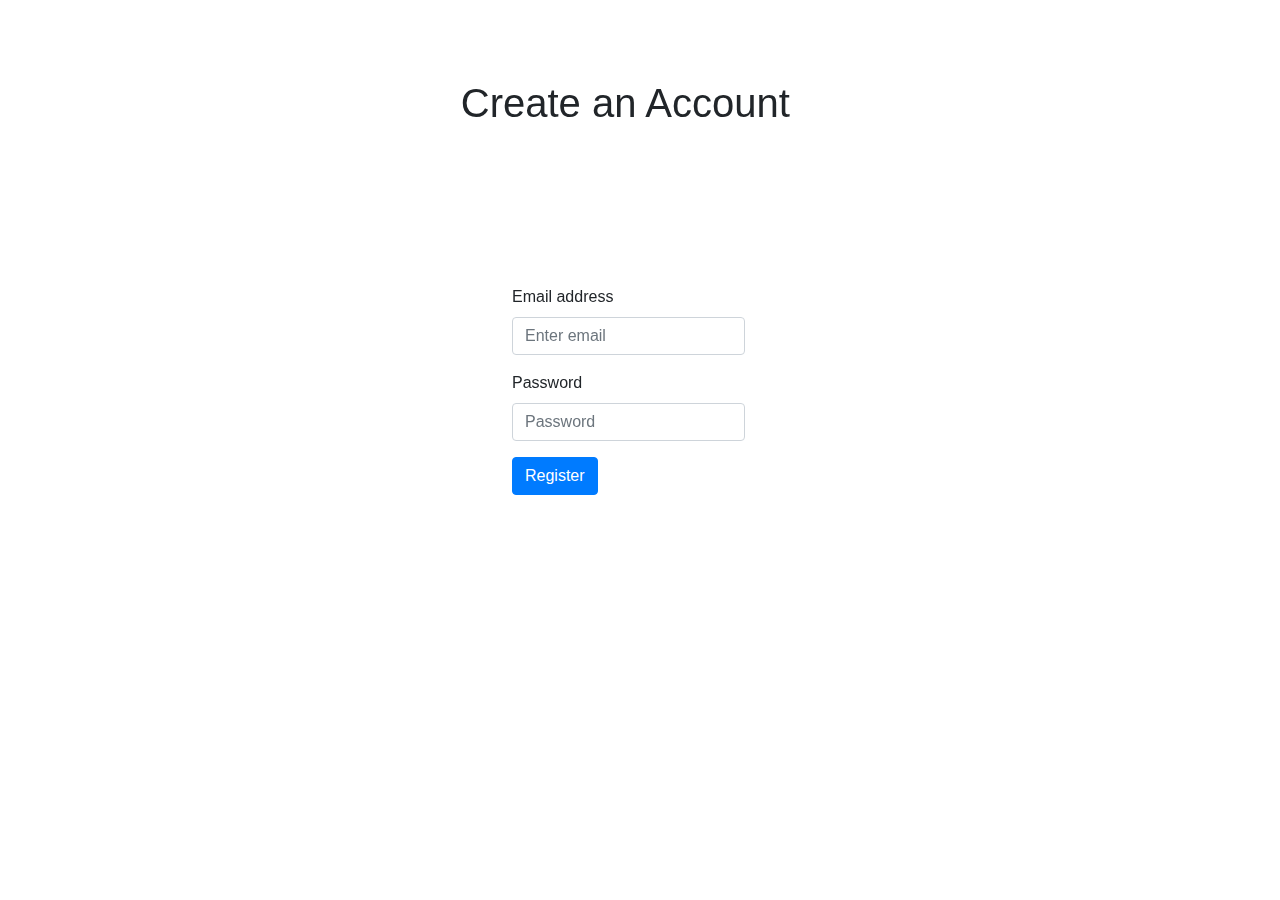
==== src/main/webapp/index.html @ 349b0ae2 "Initial commit" ====
<!DOCTYPE html>
<html>
<head>
    <meta charset="UTF-8">
    <meta http-equiv="X-UA-Compatible" content="IE=edge">
    <meta name="viewport" content="width=device-width, initial-scale=1.0">

    <link rel="stylesheet" href="https://stackpath.bootstrapcdn.com/bootstrap/4.3.1/css/bootstrap.min.css" integrity="sha384-ggOyR0iXCbMQv3Xipma34MD+dH/1fQ784/j6cY/iJTQUOhcWr7x9JvoRxT2MZw1T" crossorigin="anonymous">
</head>

<body>
  <h1 style = "position:fixed; left: 36%; bottom: 85%">Create an Account</h1>
<form action="http://localhost:8082/reimbursement/login.html" style = "position:fixed; left: 40%; bottom:45%">
    <div class="form-group">
      <label for="exampleInputEmail1">Email address</label>
      <input type="email" class="form-control" id="exampleInputEmail1" aria-describedby="emailHelp" placeholder="Enter email" required>
    </div>
    <div class="form-group">
      <label for="exampleInputPassword1">Password</label>
      <input type="password" class="form-control" id="exampleInputPassword1" placeholder="Password" required>
    </div>
    <button type="submit" id="register-button" class="btn btn-primary">Register</button>
  </form>
</body>

<script type="text/javascript" src="register.js"></script>

</html>
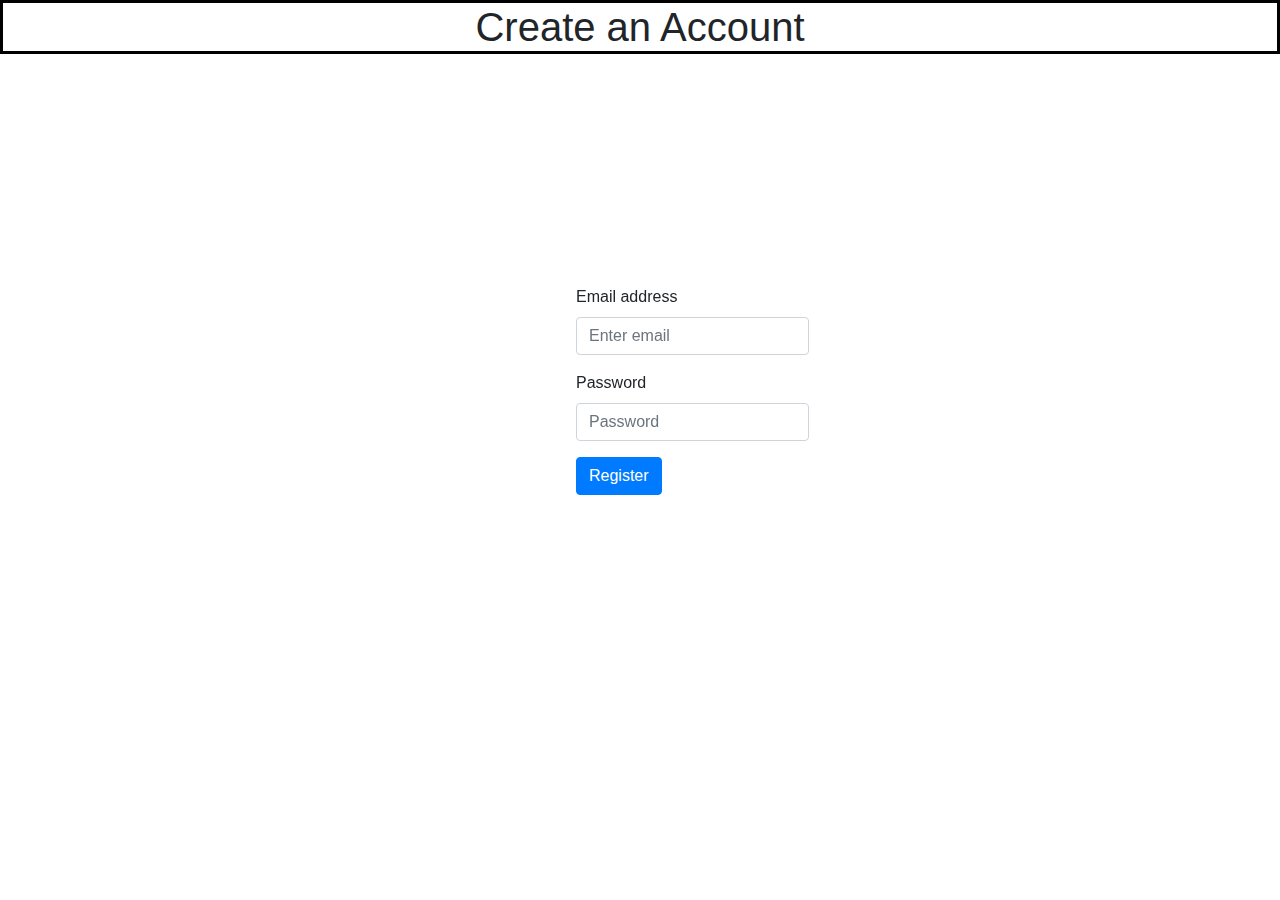
==== commit 55c20ee0: "Created packages, fixed some errors with the html tables" ====
--- a/src/main/webapp/index.html
+++ b/src/main/webapp/index.html
@@ -9,8 +9,8 @@
 </head>
 
 <body>
-  <h1 style = "position:fixed; left: 36%; bottom: 85%">Create an Account</h1>
-<form action="http://localhost:8082/reimbursement/login.html" style = "position:fixed; left: 40%; bottom:45%">
+  <h1 style= "text-align: center;border: 3px solid black;">Create an Account</h1>
+<form action="http://localhost:8082/reimbursement/login.html" style = "position:fixed; left: 45%; bottom:45%">
     <div class="form-group">
       <label for="exampleInputEmail1">Email address</label>
       <input type="email" class="form-control" id="exampleInputEmail1" aria-describedby="emailHelp" placeholder="Enter email" required>
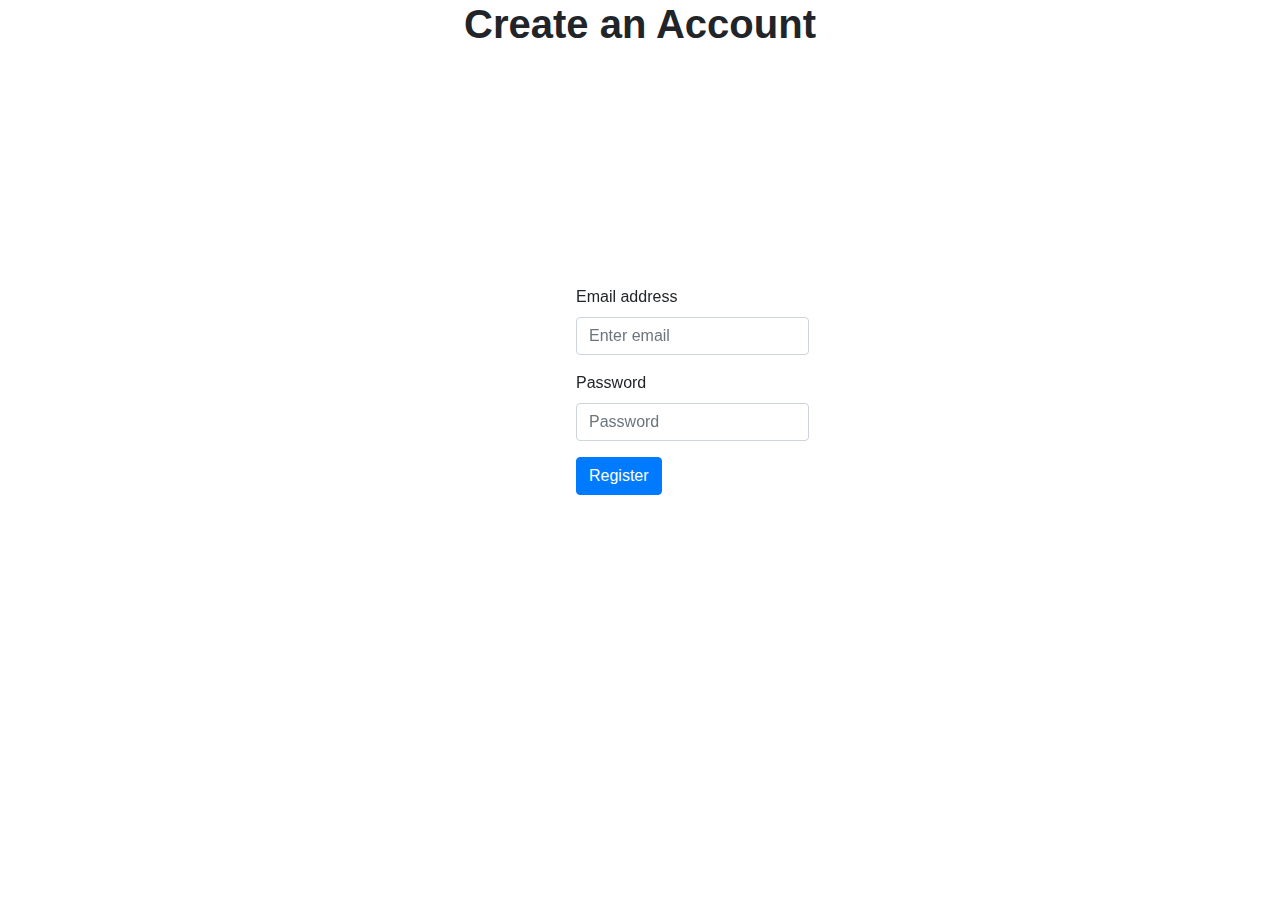
==== commit 158880b2: "Fixed the pending table for the manager, added background image to the pages, changed the urls from " ====
--- a/src/main/webapp/index.html
+++ b/src/main/webapp/index.html
@@ -8,8 +8,8 @@
     <link rel="stylesheet" href="https://stackpath.bootstrapcdn.com/bootstrap/4.3.1/css/bootstrap.min.css" integrity="sha384-ggOyR0iXCbMQv3Xipma34MD+dH/1fQ784/j6cY/iJTQUOhcWr7x9JvoRxT2MZw1T" crossorigin="anonymous">
 </head>
 
-<body>
-  <h1 style= "text-align: center;border: 3px solid black;">Create an Account</h1>
+<body style ="background-image: url('https://cdn.wallpapersafari.com/7/49/0oVBnO.jpg');"">
+  <h1 style= "text-align: center;font-weight: 900; color:">Create an Account</h1>
 <form action="http://localhost:8082/reimbursement/login.html" style = "position:fixed; left: 45%; bottom:45%">
     <div class="form-group">
       <label for="exampleInputEmail1">Email address</label>
